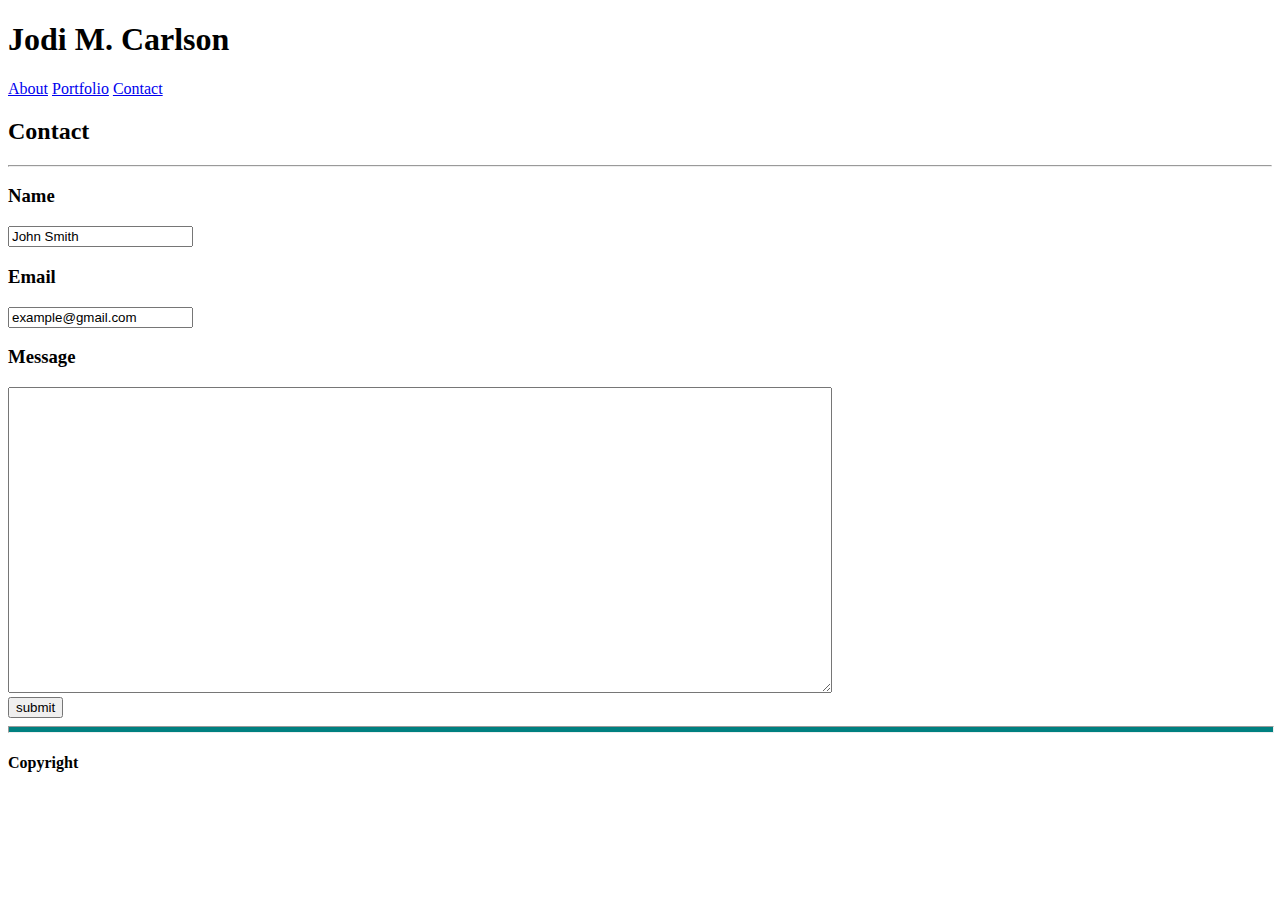
==== contact.html @ c2cbac13 "initial upload" ====
<!doctype html>

<html lang="en-us">



<head>
    <!--This is how you link the css sheet to the html sheet-->
    <link rel="stylesheet" type="text/css" href="./assets/css/style.css">
    <meta charset="UTF-8">
    <title>My Portfolio</title>
</head>

<body>
    <style></style>
    <Header>
    </Header>

    <h1>Jodi M. Carlson</h1>


    <div id="info">
        <a href="#">About</a>
        <a href="#">Portfolio</a>
        <a href="#">Contact</a>
    </div>


    <div class="box">
        <h2><strong>Contact</strong></h2>
        <hr>

        <h3>Name</h3>
        <input type="text" value="John Smith"><br>
        <h3>Email</h3>
        <input type="text" value="example@gmail.com"><br>
        <h3>Message</h3>
        <textarea rows="20" cols="100"></textarea> <br>
        <input type="submit" value="submit">
    </div>

    <div class="break">
        <hr style="height:5px; background-color:teal; width: 100%"/>
        </div>
        
    <div class="footer">
        <h4>Copyright</h4>
    </div>
</body>

</html>
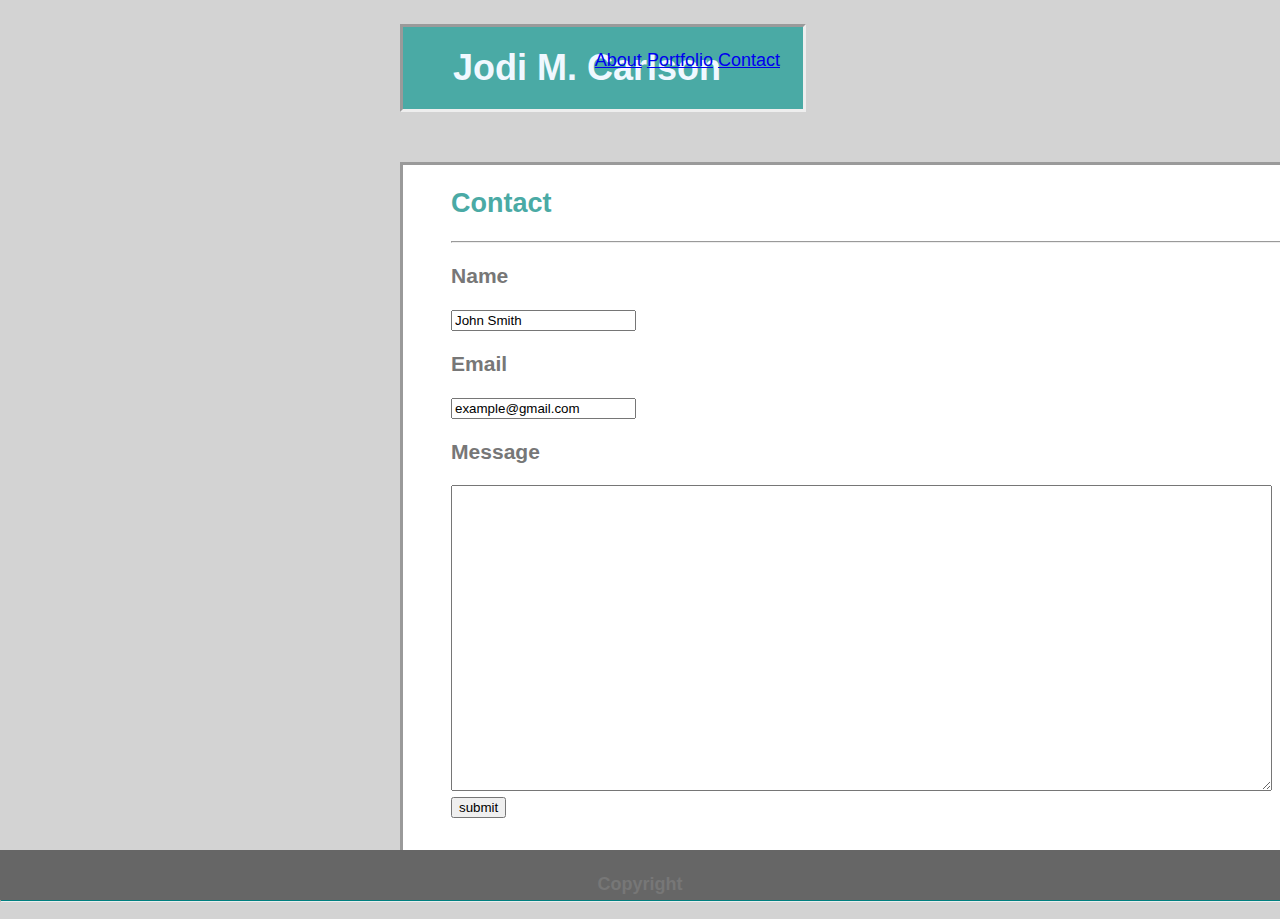
==== commit bcba2d14: "added media queries" ====
--- a/contact.html
+++ b/contact.html
@@ -7,6 +7,7 @@
 <head>
     <!--This is how you link the css sheet to the html sheet-->
     <link rel="stylesheet" type="text/css" href="./assets/css/style.css">
+    <meta name="viewport" content="width=device-width, initial-scale=1">
     <meta charset="UTF-8">
     <title>My Portfolio</title>
 </head>
--- a/assets/css/style.css
+++ b/assets/css/style.css
@@ -0,0 +1,88 @@
+body {
+    font-family: Arial, Helvetica, sans-serif;
+    color: #777;
+    width: 960px;
+    font-size: 18px;
+    background-color: lightgray;
+    margin-left: 400px;
+    background-image: url(https://images.pexels.com/photos/1020320/pexels-photo-1020320.jpeg?cs=srgb&dl=background-canvas-close-up-1020320.jpg&fm=jpg)
+    
+}
+
+h1 {
+    width: 300px;
+    border-right-style: inset;
+    border-bottom-style: inset;
+    border-left-style: inset;
+    border-top-style: inset;
+    color: #dddddd;
+    background-color: #4aaaa5;
+    color: aliceblue;
+    padding-top: 20px;
+    padding-right: 50px;
+    padding-bottom: 20px;
+    padding-left: 50px;
+    
+}
+
+#info {
+    float: right;
+    position: absolute;
+    top: 50px;
+    right: 500px;
+}
+
+.box {
+    border: inset;
+    color: #777;
+    background-color: #ffffff;
+    margin-top: 50px;
+    margin-right: 50px;
+    margin-bottom: 50px;
+    margin-left: 0px;
+    width: 960px;
+    padding-left: 5%;
+    padding-right: 5%;
+    padding-bottom: 5%;
+}
+
+h2 {
+    color: #4aaaa5;
+}
+
+.footer {
+    
+    position: absolute;
+    left: 0px;
+    bottom: 0px;
+    width: 100%;
+    background-color: #666666;
+    text-align: center;
+    height: 50px;
+}
+
+header {
+    background-color: #ffffff;
+    width: 1057px;
+    margin-right: 960px;
+}
+
+hr {
+    width: 100%;
+    color: #777;
+    }
+
+.break {
+    margin-top: 0%;
+    width: 100%;
+    position: absolute;
+    left: 0%;
+    top: 886px;
+    padding-top: 0%;
+}
+
+@media only screen and (max-width: 640px)
+
+@media only screen and (max-width: 768px)
+
+@media only screen and (max-width: 980px)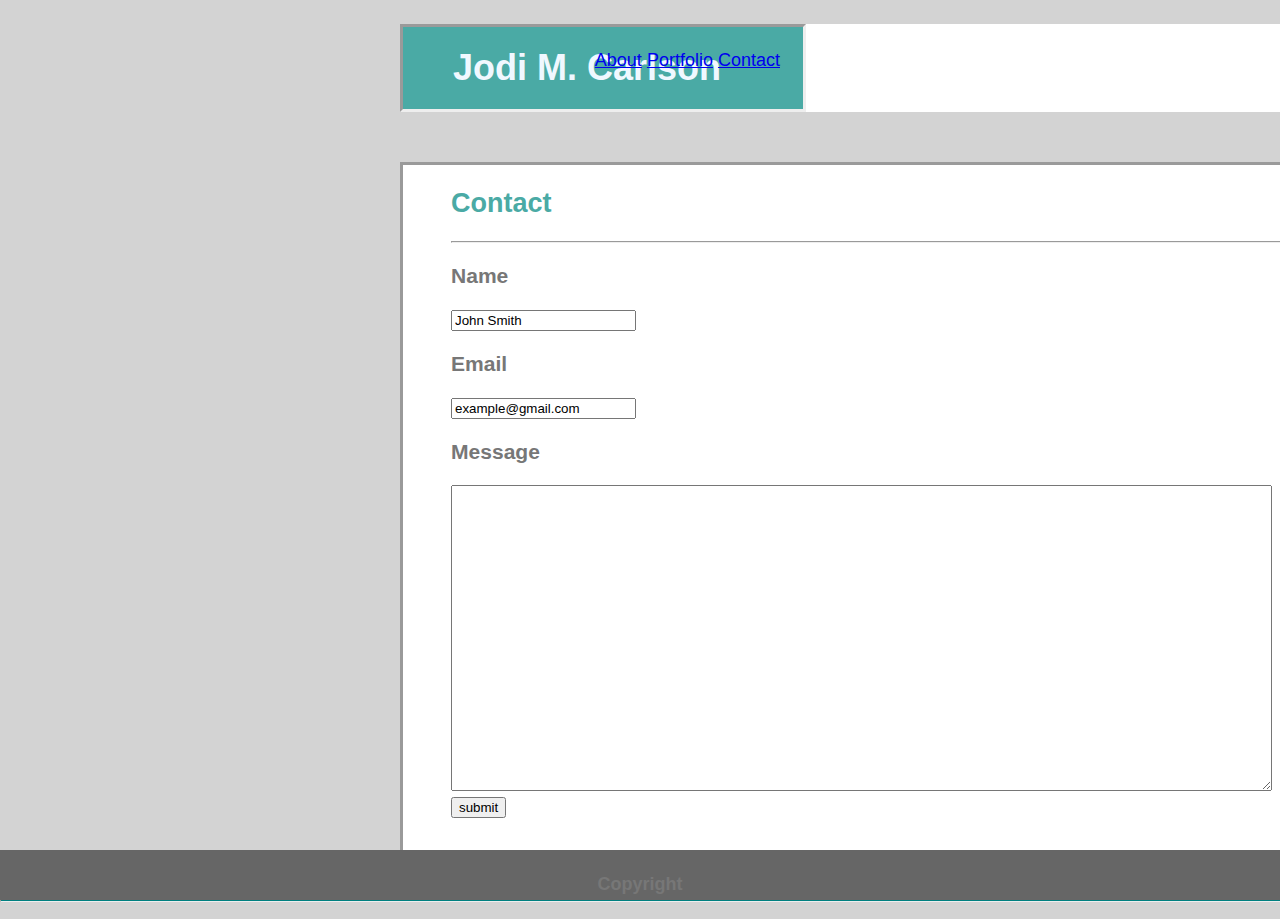
==== commit 973758b8: "updated coding" ====
--- a/contact.html
+++ b/contact.html
@@ -15,16 +15,15 @@
 <body>
     <style></style>
     <Header>
-    </Header>
-
+    
     <h1>Jodi M. Carlson</h1>
-
 
     <div id="info">
         <a href="#">About</a>
         <a href="#">Portfolio</a>
         <a href="#">Contact</a>
     </div>
+</Header>
 
 
     <div class="box">
--- a/assets/css/style.css
+++ b/assets/css/style.css
@@ -81,8 +81,20 @@
     padding-top: 0%;
 }
 
-@media only screen and (max-width: 640px)
+@media only screen and (max-width: 640px) {
+    body {
+        background-color: blanchedalmond;
+    }
+}
 
-@media only screen and (max-width: 768px)
+@media only screen and (max-width: 768px) {
+    body {
+        background-color: beige;
+    }
+}
 
-@media only screen and (max-width: 980px)+@media only screen and (max-width: 980px) {
+    body {
+        background-color: antiquewhite;
+    }
+}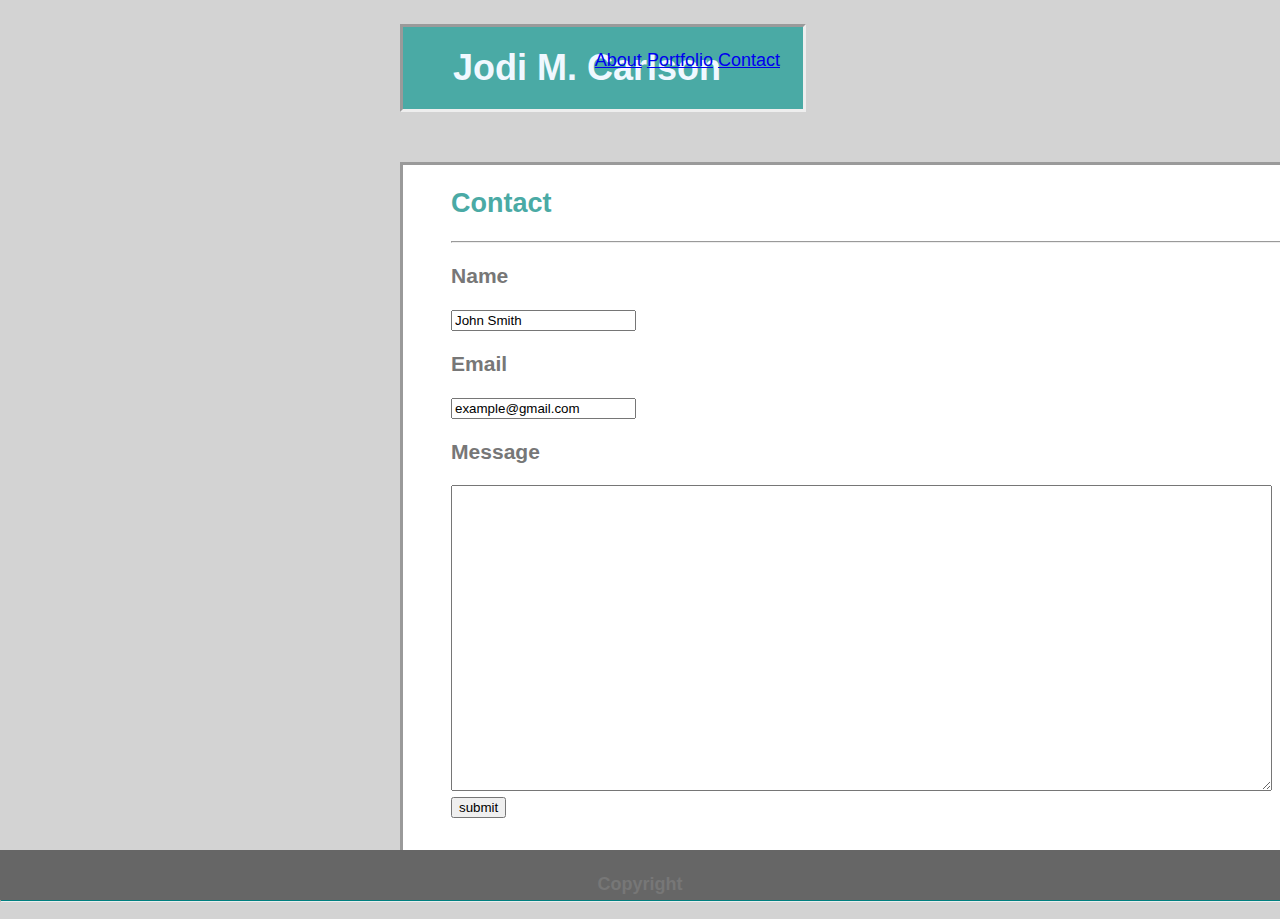
==== commit 936fde25: "updated coding" ====
--- a/contact.html
+++ b/contact.html
@@ -19,9 +19,9 @@
     <h1>Jodi M. Carlson</h1>
 
     <div id="info">
-        <a href="#">About</a>
-        <a href="#">Portfolio</a>
-        <a href="#">Contact</a>
+        <a href="#" target="_blank">About</a>
+        <a href="#" target="_blank">Portfolio</a>
+        <a href="#" target="blank">Contact</a>
     </div>
 </Header>
 
--- a/assets/css/style.css
+++ b/assets/css/style.css
@@ -61,12 +61,6 @@
     height: 50px;
 }
 
-header {
-    background-color: #ffffff;
-    width: 1057px;
-    margin-right: 960px;
-}
-
 hr {
     width: 100%;
     color: #777;
@@ -81,9 +75,13 @@
     padding-top: 0%;
 }
 
+
 @media only screen and (max-width: 640px) {
     body {
         background-color: blanchedalmond;
+    }
+    header {
+        position: static;
     }
 }
 
